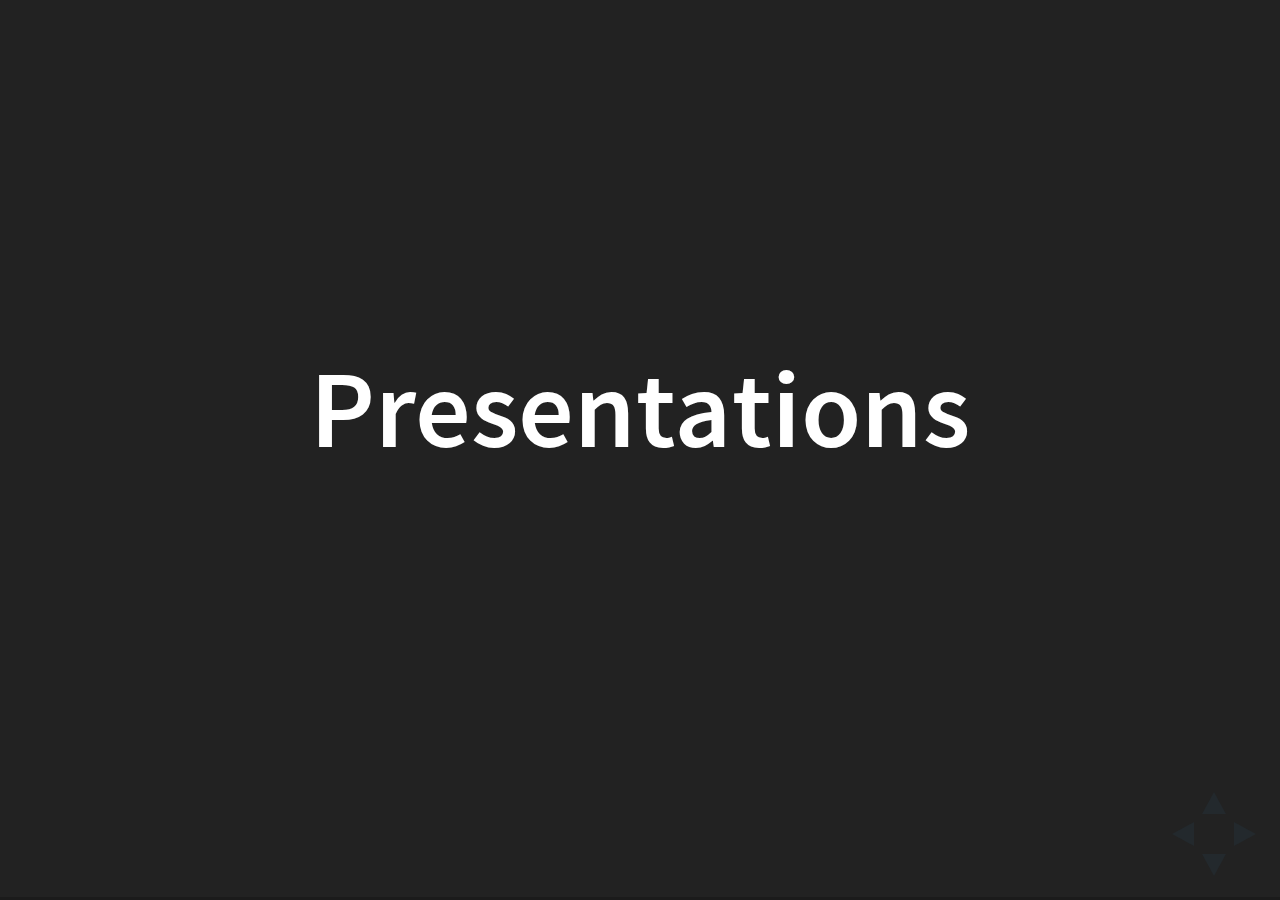
==== index.html @ b1211a65 "Add index.html" ====
<!doctype html>
<html lang="en">

	<head>
		<meta charset="utf-8">

		<title>Rafał Zając presentations</title>

		<meta name="description" content="Rafał Zając presentations">
		<meta name="author" content="Rafal Zajac">

		<meta name="apple-mobile-web-app-capable" content="yes" />
		<meta name="apple-mobile-web-app-status-bar-style" content="black-translucent" />

		<meta name="viewport" content="width=device-width, initial-scale=1.0, maximum-scale=1.0, user-scalable=no, minimal-ui">

		<link rel="stylesheet" href="css/reveal.css">
		<link rel="stylesheet" href="css/theme/black.css" id="theme">
		<link rel="stylesheet" href="rzajac/style.css">

		<!-- Code syntax highlighting -->
		<link rel="stylesheet" href="lib/css/zenburn.css">

		<!-- Printing and PDF exports -->
		<script>
			var link = document.createElement( 'link' );
			link.rel = 'stylesheet';
			link.type = 'text/css';
			link.href = window.location.search.match( /print-pdf/gi ) ? 'css/print/pdf.css' : 'css/print/paper.css';
			document.getElementsByTagName( 'head' )[0].appendChild( link );
		</script>

		<!--[if lt IE 9]>
		<script src="lib/js/html5shiv.js"></script>
		<![endif]-->
	</head>

	<body>

		<div class="reveal">
			<div class="slides">

                <section>
                    <h1>Presentations</h1>
                </section>

			</div>
		</div>

		<script src="lib/js/head.min.js"></script>
		<script src="js/reveal.js"></script>
		<script src="rzajac/code.js"></script>

		<script>

			// Full list of configuration options available at:
			// https://github.com/hakimel/reveal.js#configuration
			Reveal.initialize({
				controls: true,
				progress: true,
				history: true,
				center: true,

				transition: 'slide', // none/fade/slide/convex/concave/zoom

				// Optional reveal.js plugins
				dependencies: [
					{ src: 'lib/js/classList.js', condition: function() { return !document.body.classList; } },
					{ src: 'plugin/markdown/marked.js', condition: function() { return !!document.querySelector( '[data-markdown]' ); } },
					{ src: 'plugin/markdown/markdown.js', condition: function() { return !!document.querySelector( '[data-markdown]' ); } },
					{ src: 'plugin/highlight/highlight.js', async: true, condition: function() { return !!document.querySelector( 'pre code' ); },
                            callback: function() { hljs.initHighlightingOnLoad(); } },
					{ src: 'plugin/zoom-js/zoom.js', async: true },
					{ src: 'plugin/notes/notes.js', async: true }
				]
			});

            Reveal.addEventListener('slidechanged', function(event) {
                // event.previousSlide, event.currentSlide, event.indexh, event.indexv
                var dCode = event.currentSlide.querySelector("code");
                codeRunner(dCode);
            } );

            Reveal.addEventListener('fragmentshown', function(event) {
                var dCode = event.fragment.querySelector("code");
                codeRunner(dCode);
            } );

            Reveal.addEventListener( 'ready', function( event ) {
                // event.currentSlide, event.indexh, event.indexv
                var dCode = event.currentSlide.querySelector("code");
                codeRunner(dCode);
            } );

		</script>

	</body>
</html>
---- css/reveal.css ----
/*!
 * reveal.js
 * http://lab.hakim.se/reveal-js
 * MIT licensed
 *
 * Copyright (C) 2015 Hakim El Hattab, http://hakim.se
 */
/*********************************************
 * RESET STYLES
 *********************************************/
html, body, .reveal div, .reveal span, .reveal applet, .reveal object, .reveal iframe, .reveal h1, .reveal h2, .reveal h3, .reveal h4, .reveal h5, .reveal h6, .reveal p, .reveal blockquote, .reveal pre, .reveal a, .reveal abbr, .reveal acronym, .reveal address, .reveal big, .reveal cite, .reveal code, .reveal del, .reveal dfn, .reveal em, .reveal img, .reveal ins, .reveal kbd, .reveal q, .reveal s, .reveal samp, .reveal small, .reveal strike, .reveal strong, .reveal sub, .reveal sup, .reveal tt, .reveal var, .reveal b, .reveal u, .reveal center, .reveal dl, .reveal dt, .reveal dd, .reveal ol, .reveal ul, .reveal li, .reveal fieldset, .reveal form, .reveal label, .reveal legend, .reveal table, .reveal caption, .reveal tbody, .reveal tfoot, .reveal thead, .reveal tr, .reveal th, .reveal td, .reveal article, .reveal aside, .reveal canvas, .reveal details, .reveal embed, .reveal figure, .reveal figcaption, .reveal footer, .reveal header, .reveal hgroup, .reveal menu, .reveal nav, .reveal output, .reveal ruby, .reveal section, .reveal summary, .reveal time, .reveal mark, .reveal audio, video {
  margin: 0;
  padding: 0;
  border: 0;
  font-size: 100%;
  font: inherit;
  vertical-align: baseline; }

.reveal article, .reveal aside, .reveal details, .reveal figcaption, .reveal figure, .reveal footer, .reveal header, .reveal hgroup, .reveal menu, .reveal nav, .reveal section {
  display: block; }

/*********************************************
 * GLOBAL STYLES
 *********************************************/
html, body {
  width: 100%;
  height: 100%;
  overflow: hidden; }

body {
  position: relative;
  line-height: 1;
  background-color: #fff;
  color: #000; }

::-moz-selection {
  background: #FF5E99;
  color: #fff;
  text-shadow: none; }

::selection {
  background: #FF5E99;
  color: #fff;
  text-shadow: none; }

/*********************************************
 * VIEW FRAGMENTS
 *********************************************/
.reveal .slides section .fragment {
  opacity: 0;
  visibility: hidden;
  -webkit-transition: all 0.2s ease;
          transition: all 0.2s ease; }
  .reveal .slides section .fragment.visible {
    opacity: 1;
    visibility: visible; }

.reveal .slides section .fragment.grow {
  opacity: 1;
  visibility: visible; }
  .reveal .slides section .fragment.grow.visible {
    -webkit-transform: scale(1.3);
        -ms-transform: scale(1.3);
            transform: scale(1.3); }

.reveal .slides section .fragment.shrink {
  opacity: 1;
  visibility: visible; }
  .reveal .slides section .fragment.shrink.visible {
    -webkit-transform: scale(0.7);
        -ms-transform: scale(0.7);
            transform: scale(0.7); }

.reveal .slides section .fragment.zoom-in {
  -webkit-transform: scale(0.1);
      -ms-transform: scale(0.1);
          transform: scale(0.1); }
  .reveal .slides section .fragment.zoom-in.visible {
    -webkit-transform: scale(1);
        -ms-transform: scale(1);
            transform: scale(1); }

.reveal .slides section .fragment.roll-in {
  -webkit-transform: rotateX(90deg);
          transform: rotateX(90deg); }
  .reveal .slides section .fragment.roll-in.visible {
    -webkit-transform: rotateX(0);
            transform: rotateX(0); }

.reveal .slides section .fragment.fade-out {
  opacity: 1;
  visibility: visible; }
  .reveal .slides section .fragment.fade-out.visible {
    opacity: 0;
    visibility: hidden; }

.reveal .slides section .fragment.semi-fade-out {
  opacity: 1;
  visibility: visible; }
  .reveal .slides section .fragment.semi-fade-out.visible {
    opacity: 0.5;
    visibility: visible; }

.reveal .slides section .fragment.strike {
  opacity: 1; }
  .reveal .slides section .fragment.strike.visible {
    text-decoration: line-through; }

.reveal .slides section .fragment.current-visible {
  opacity: 0;
  visibility: hidden; }
  .reveal .slides section .fragment.current-visible.current-fragment {
    opacity: 1;
    visibility: visible; }

.reveal .slides section .fragment.highlight-red, .reveal .slides section .fragment.highlight-current-red, .reveal .slides section .fragment.highlight-green, .reveal .slides section .fragment.highlight-current-green, .reveal .slides section .fragment.highlight-blue, .reveal .slides section .fragment.highlight-current-blue {
  opacity: 1;
  visibility: visible; }

.reveal .slides section .fragment.highlight-red.visible {
  color: #ff2c2d; }

.reveal .slides section .fragment.highlight-green.visible {
  color: #17ff2e; }

.reveal .slides section .fragment.highlight-blue.visible {
  color: #1b91ff; }

.reveal .slides section .fragment.highlight-current-red.current-fragment {
  color: #ff2c2d; }

.reveal .slides section .fragment.highlight-current-green.current-fragment {
  color: #17ff2e; }

.reveal .slides section .fragment.highlight-current-blue.current-fragment {
  color: #1b91ff; }

/*********************************************
 * DEFAULT ELEMENT STYLES
 *********************************************/
/* Fixes issue in Chrome where italic fonts did not appear when printing to PDF */
.reveal:after {
  content: '';
  font-style: italic; }

.reveal iframe {
  z-index: 1; }

/** Prevents layering issues in certain browser/transition combinations */
.reveal a {
  position: relative; }

.reveal .stretch {
  max-width: none;
  max-height: none; }

.reveal pre.stretch code {
  height: 100%;
  max-height: 100%;
  -moz-box-sizing: border-box;
       box-sizing: border-box; }

/*********************************************
 * CONTROLS
 *********************************************/
.reveal .controls {
  display: none;
  position: fixed;
  width: 110px;
  height: 110px;
  z-index: 30;
  right: 10px;
  bottom: 10px;
  -webkit-user-select: none; }

.reveal .controls div {
  position: absolute;
  opacity: 0.05;
  width: 0;
  height: 0;
  border: 12px solid transparent;
  -webkit-transform: scale(0.9999);
      -ms-transform: scale(0.9999);
          transform: scale(0.9999);
  -webkit-transition: all 0.2s ease;
          transition: all 0.2s ease;
  -webkit-tap-highlight-color: rgba(0, 0, 0, 0); }

.reveal .controls div.enabled {
  opacity: 0.7;
  cursor: pointer; }

.reveal .controls div.enabled:active {
  margin-top: 1px; }

.reveal .controls div.navigate-left {
  top: 42px;
  border-right-width: 22px;
  border-right-color: #000; }

.reveal .controls div.navigate-left.fragmented {
  opacity: 0.3; }

.reveal .controls div.navigate-right {
  left: 74px;
  top: 42px;
  border-left-width: 22px;
  border-left-color: #000; }

.reveal .controls div.navigate-right.fragmented {
  opacity: 0.3; }

.reveal .controls div.navigate-up {
  left: 42px;
  border-bottom-width: 22px;
  border-bottom-color: #000; }

.reveal .controls div.navigate-up.fragmented {
  opacity: 0.3; }

.reveal .controls div.navigate-down {
  left: 42px;
  top: 74px;
  border-top-width: 22px;
  border-top-color: #000; }

.reveal .controls div.navigate-down.fragmented {
  opacity: 0.3; }

/*********************************************
 * PROGRESS BAR
 *********************************************/
.reveal .progress {
  position: fixed;
  display: none;
  height: 3px;
  width: 100%;
  bottom: 0;
  left: 0;
  z-index: 10;
  background-color: rgba(0, 0, 0, 0.2); }

.reveal .progress:after {
  content: '';
  display: block;
  position: absolute;
  height: 20px;
  width: 100%;
  top: -20px; }

.reveal .progress span {
  display: block;
  height: 100%;
  width: 0px;
  background-color: #000;
  -webkit-transition: width 800ms cubic-bezier(0.26, 0.86, 0.44, 0.985);
          transition: width 800ms cubic-bezier(0.26, 0.86, 0.44, 0.985); }

/*********************************************
 * SLIDE NUMBER
 *********************************************/
.reveal .slide-number {
  position: fixed;
  display: block;
  right: 15px;
  bottom: 15px;
  opacity: 0.5;
  z-index: 31;
  font-size: 12px; }

/*********************************************
 * SLIDES
 *********************************************/
.reveal {
  position: relative;
  width: 100%;
  height: 100%;
  -ms-touch-action: none;
      touch-action: none; }

.reveal .slides {
  position: absolute;
  width: 100%;
  height: 100%;
  top: 0;
  right: 0;
  bottom: 0;
  left: 0;
  margin: auto;
  overflow: visible;
  z-index: 1;
  text-align: center;
  -webkit-perspective: 600px;
          perspective: 600px;
  -webkit-perspective-origin: 50% 40%;
          perspective-origin: 50% 40%; }

.reveal .slides > section {
  -ms-perspective: 600px; }

.reveal .slides > section, .reveal .slides > section > section {
  display: none;
  position: absolute;
  width: 100%;
  padding: 20px 0px;
  z-index: 10;
  -webkit-transform-style: preserve-3d;
          transform-style: preserve-3d;
  -webkit-transition: -webkit-transform-origin 800ms cubic-bezier(0.26, 0.86, 0.44, 0.985), -webkit-transform 800ms cubic-bezier(0.26, 0.86, 0.44, 0.985), visibility 800ms cubic-bezier(0.26, 0.86, 0.44, 0.985), opacity 800ms cubic-bezier(0.26, 0.86, 0.44, 0.985);
          transition: -ms-transform-origin 800ms cubic-bezier(0.26, 0.86, 0.44, 0.985), transform 800ms cubic-bezier(0.26, 0.86, 0.44, 0.985), visibility 800ms cubic-bezier(0.26, 0.86, 0.44, 0.985), opacity 800ms cubic-bezier(0.26, 0.86, 0.44, 0.985);
          transition: transform-origin 800ms cubic-bezier(0.26, 0.86, 0.44, 0.985), transform 800ms cubic-bezier(0.26, 0.86, 0.44, 0.985), visibility 800ms cubic-bezier(0.26, 0.86, 0.44, 0.985), opacity 800ms cubic-bezier(0.26, 0.86, 0.44, 0.985); }

/* Global transition speed settings */
.reveal[data-transition-speed="fast"] .slides section {
  -webkit-transition-duration: 400ms;
          transition-duration: 400ms; }

.reveal[data-transition-speed="slow"] .slides section {
  -webkit-transition-duration: 1200ms;
          transition-duration: 1200ms; }

/* Slide-specific transition speed overrides */
.reveal .slides section[data-transition-speed="fast"] {
  -webkit-transition-duration: 400ms;
          transition-duration: 400ms; }

.reveal .slides section[data-transition-speed="slow"] {
  -webkit-transition-duration: 1200ms;
          transition-duration: 1200ms; }

.reveal .slides > section.stack {
  padding-top: 0;
  padding-bottom: 0; }

.reveal .slides > section.present, .reveal .slides > section > section.present {
  display: block;
  z-index: 11;
  opacity: 1; }

.reveal.center, .reveal.center .slides, .reveal.center .slides section {
  min-height: 0 !important; }

/* Don't allow interaction with invisible slides */
.reveal .slides > section.future, .reveal .slides > section > section.future, .reveal .slides > section.past, .reveal .slides > section > section.past {
  pointer-events: none; }

.reveal.overview .slides > section, .reveal.overview .slides > section > section {
  pointer-events: auto; }

.reveal .slides > section.past, .reveal .slides > section.future, .reveal .slides > section > section.past, .reveal .slides > section > section.future {
  opacity: 0; }

/*********************************************
 * SLIDE TRANSITION
 * Aliased 'linear' for backwards compatibility
 *********************************************/
.reveal.slide section, .reveal.linear section {
  -webkit-backface-visibility: hidden;
          backface-visibility: hidden; }

.reveal .slides > section[data-transition=slide].past, .reveal.slide .slides > section:not([data-transition]).past, .reveal .slides > section[data-transition=linear].past, .reveal.linear .slides > section:not([data-transition]).past {
  -webkit-transform: translate(-150%, 0);
      -ms-transform: translate(-150%, 0);
          transform: translate(-150%, 0); }

.reveal .slides > section[data-transition=slide].future, .reveal.slide .slides > section:not([data-transition]).future, .reveal .slides > section[data-transition=linear].future, .reveal.linear .slides > section:not([data-transition]).future {
  -webkit-transform: translate(150%, 0);
      -ms-transform: translate(150%, 0);
          transform: translate(150%, 0); }

.reveal .slides > section > section[data-transition=slide].past, .reveal.slide .slides > section > section:not([data-transition]).past, .reveal .slides > section > section[data-transition=linear].past, .reveal.linear .slides > section > section:not([data-transition]).past {
  -webkit-transform: translate(0, -150%);
      -ms-transform: translate(0, -150%);
          transform: translate(0, -150%); }

.reveal .slides > section > section[data-transition=slide].future, .reveal.slide .slides > section > section:not([data-transition]).future, .reveal .slides > section > section[data-transition=linear].future, .reveal.linear .slides > section > section:not([data-transition]).future {
  -webkit-transform: translate(0, 150%);
      -ms-transform: translate(0, 150%);
          transform: translate(0, 150%); }

/*********************************************
 * CONVEX TRANSITION
 * Aliased 'default' for backwards compatibility
 *********************************************/
.reveal .slides > section[data-transition=default].past, .reveal.default .slides > section:not([data-transition]).past, .reveal .slides > section[data-transition=convex].past, .reveal.convex .slides > section:not([data-transition]).past {
  -webkit-transform: translate3d(-100%, 0, 0) rotateY(-90deg) translate3d(-100%, 0, 0);
          transform: translate3d(-100%, 0, 0) rotateY(-90deg) translate3d(-100%, 0, 0); }

.reveal .slides > section[data-transition=default].future, .reveal.default .slides > section:not([data-transition]).future, .reveal .slides > section[data-transition=convex].future, .reveal.convex .slides > section:not([data-transition]).future {
  -webkit-transform: translate3d(100%, 0, 0) rotateY(90deg) translate3d(100%, 0, 0);
          transform: translate3d(100%, 0, 0) rotateY(90deg) translate3d(100%, 0, 0); }

.reveal .slides > section > section[data-transition=default].past, .reveal.default .slides > section > section:not([data-transition]).past, .reveal .slides > section > section[data-transition=convex].past, .reveal.convex .slides > section > section:not([data-transition]).past {
  -webkit-transform: translate3d(0, -300px, 0) rotateX(70deg) translate3d(0, -300px, 0);
          transform: translate3d(0, -300px, 0) rotateX(70deg) translate3d(0, -300px, 0); }

.reveal .slides > section > section[data-transition=default].future, .reveal.default .slides > section > section:not([data-transition]).future, .reveal .slides > section > section[data-transition=convex].future, .reveal.convex .slides > section > section:not([data-transition]).future {
  -webkit-transform: translate3d(0, 300px, 0) rotateX(-70deg) translate3d(0, 300px, 0);
          transform: translate3d(0, 300px, 0) rotateX(-70deg) translate3d(0, 300px, 0); }

/*********************************************
 * CONCAVE TRANSITION
 *********************************************/
.reveal .slides > section[data-transition=concave].past, .reveal.concave .slides > section:not([data-transition]).past {
  -webkit-transform: translate3d(-100%, 0, 0) rotateY(90deg) translate3d(-100%, 0, 0);
          transform: translate3d(-100%, 0, 0) rotateY(90deg) translate3d(-100%, 0, 0); }

.reveal .slides > section[data-transition=concave].future, .reveal.concave .slides > section:not([data-transition]).future {
  -webkit-transform: translate3d(100%, 0, 0) rotateY(-90deg) translate3d(100%, 0, 0);
          transform: translate3d(100%, 0, 0) rotateY(-90deg) translate3d(100%, 0, 0); }

.reveal .slides > section > section[data-transition=concave].past, .reveal.concave .slides > section > section:not([data-transition]).past {
  -webkit-transform: translate3d(0, -80%, 0) rotateX(-70deg) translate3d(0, -80%, 0);
          transform: translate3d(0, -80%, 0) rotateX(-70deg) translate3d(0, -80%, 0); }

.reveal .slides > section > section[data-transition=concave].future, .reveal.concave .slides > section > section:not([data-transition]).future {
  -webkit-transform: translate3d(0, 80%, 0) rotateX(70deg) translate3d(0, 80%, 0);
          transform: translate3d(0, 80%, 0) rotateX(70deg) translate3d(0, 80%, 0); }

/*********************************************
 * ZOOM TRANSITION
 *********************************************/
.reveal .slides > section[data-transition=zoom], .reveal.zoom .slides > section:not([data-transition]) {
  -webkit-transition-timing-function: ease;
          transition-timing-function: ease; }

.reveal .slides > section[data-transition=zoom].past, .reveal.zoom .slides > section:not([data-transition]).past {
  visibility: hidden;
  -webkit-transform: scale(16);
      -ms-transform: scale(16);
          transform: scale(16); }

.reveal .slides > section[data-transition=zoom].future, .reveal.zoom .slides > section:not([data-transition]).future {
  visibility: hidden;
  -webkit-transform: scale(0.2);
      -ms-transform: scale(0.2);
          transform: scale(0.2); }

.reveal .slides > section > section[data-transition=zoom].past, .reveal.zoom .slides > section > section:not([data-transition]).past {
  -webkit-transform: translate(0, -150%);
      -ms-transform: translate(0, -150%);
          transform: translate(0, -150%); }

.reveal .slides > section > section[data-transition=zoom].future, .reveal.zoom .slides > section > section:not([data-transition]).future {
  -webkit-transform: translate(0, 150%);
      -ms-transform: translate(0, 150%);
          transform: translate(0, 150%); }

/*********************************************
 * CUBE TRANSITION
 *********************************************/
.reveal.cube .slides {
  -webkit-perspective: 1300px;
          perspective: 1300px; }

.reveal.cube .slides section {
  padding: 30px;
  min-height: 700px;
  -webkit-backface-visibility: hidden;
          backface-visibility: hidden;
  -moz-box-sizing: border-box;
       box-sizing: border-box; }

.reveal.center.cube .slides section {
  min-height: 0; }

.reveal.cube .slides section:not(.stack):before {
  content: '';
  position: absolute;
  display: block;
  width: 100%;
  height: 100%;
  left: 0;
  top: 0;
  background: rgba(0, 0, 0, 0.1);
  border-radius: 4px;
  -webkit-transform: translateZ(-20px);
          transform: translateZ(-20px); }

.reveal.cube .slides section:not(.stack):after {
  content: '';
  position: absolute;
  display: block;
  width: 90%;
  height: 30px;
  left: 5%;
  bottom: 0;
  background: none;
  z-index: 1;
  border-radius: 4px;
  box-shadow: 0px 95px 25px rgba(0, 0, 0, 0.2);
  -webkit-transform: translateZ(-90px) rotateX(65deg);
          transform: translateZ(-90px) rotateX(65deg); }

.reveal.cube .slides > section.stack {
  padding: 0;
  background: none; }

.reveal.cube .slides > section.past {
  -webkit-transform-origin: 100% 0%;
      -ms-transform-origin: 100% 0%;
          transform-origin: 100% 0%;
  -webkit-transform: translate3d(-100%, 0, 0) rotateY(-90deg);
          transform: translate3d(-100%, 0, 0) rotateY(-90deg); }

.reveal.cube .slides > section.future {
  -webkit-transform-origin: 0% 0%;
      -ms-transform-origin: 0% 0%;
          transform-origin: 0% 0%;
  -webkit-transform: translate3d(100%, 0, 0) rotateY(90deg);
          transform: translate3d(100%, 0, 0) rotateY(90deg); }

.reveal.cube .slides > section > section.past {
  -webkit-transform-origin: 0% 100%;
      -ms-transform-origin: 0% 100%;
          transform-origin: 0% 100%;
  -webkit-transform: translate3d(0, -100%, 0) rotateX(90deg);
          transform: translate3d(0, -100%, 0) rotateX(90deg); }

.reveal.cube .slides > section > section.future {
  -webkit-transform-origin: 0% 0%;
      -ms-transform-origin: 0% 0%;
          transform-origin: 0% 0%;
  -webkit-transform: translate3d(0, 100%, 0) rotateX(-90deg);
          transform: translate3d(0, 100%, 0) rotateX(-90deg); }

/*********************************************
 * PAGE TRANSITION
 *********************************************/
.reveal.page .slides {
  -webkit-perspective-origin: 0% 50%;
          perspective-origin: 0% 50%;
  -webkit-perspective: 3000px;
          perspective: 3000px; }

.reveal.page .slides section {
  padding: 30px;
  min-height: 700px;
  -moz-box-sizing: border-box;
       box-sizing: border-box; }

.reveal.page .slides section.past {
  z-index: 12; }

.reveal.page .slides section:not(.stack):before {
  content: '';
  position: absolute;
  display: block;
  width: 100%;
  height: 100%;
  left: 0;
  top: 0;
  background: rgba(0, 0, 0, 0.1);
  -webkit-transform: translateZ(-20px);
          transform: translateZ(-20px); }

.reveal.page .slides section:not(.stack):after {
  content: '';
  position: absolute;
  display: block;
  width: 90%;
  height: 30px;
  left: 5%;
  bottom: 0;
  background: none;
  z-index: 1;
  border-radius: 4px;
  box-shadow: 0px 95px 25px rgba(0, 0, 0, 0.2);
  -webkit-transform: translateZ(-90px) rotateX(65deg); }

.reveal.page .slides > section.stack {
  padding: 0;
  background: none; }

.reveal.page .slides > section.past {
  -webkit-transform-origin: 0% 0%;
      -ms-transform-origin: 0% 0%;
          transform-origin: 0% 0%;
  -webkit-transform: translate3d(-40%, 0, 0) rotateY(-80deg);
          transform: translate3d(-40%, 0, 0) rotateY(-80deg); }

.reveal.page .slides > section.future {
  -webkit-transform-origin: 100% 0%;
      -ms-transform-origin: 100% 0%;
          transform-origin: 100% 0%;
  -webkit-transform: translate3d(0, 0, 0);
          transform: translate3d(0, 0, 0); }

.reveal.page .slides > section > section.past {
  -webkit-transform-origin: 0% 0%;
      -ms-transform-origin: 0% 0%;
          transform-origin: 0% 0%;
  -webkit-transform: translate3d(0, -40%, 0) rotateX(80deg);
          transform: translate3d(0, -40%, 0) rotateX(80deg); }

.reveal.page .slides > section > section.future {
  -webkit-transform-origin: 0% 100%;
      -ms-transform-origin: 0% 100%;
          transform-origin: 0% 100%;
  -webkit-transform: translate3d(0, 0, 0);
          transform: translate3d(0, 0, 0); }

/*********************************************
 * FADE TRANSITION
 *********************************************/
.reveal .slides section[data-transition=fade], .reveal.fade .slides section:not([data-transition]), .reveal.fade .slides > section > section:not([data-transition]) {
  -webkit-transform: none;
      -ms-transform: none;
          transform: none;
  -webkit-transition: opacity 0.5s;
          transition: opacity 0.5s; }

.reveal.fade.overview .slides section, .reveal.fade.overview .slides > section > section {
  -webkit-transition: none;
          transition: none; }

/*********************************************
 * NO TRANSITION
 *********************************************/
.reveal .slides section[data-transition=none], .reveal.none .slides section:not([data-transition]) {
  -webkit-transform: none;
      -ms-transform: none;
          transform: none;
  -webkit-transition: none;
          transition: none; }

/*********************************************
 * OVERVIEW
 *********************************************/
.reveal.overview .slides {
  -webkit-perspective-origin: 50% 50%;
          perspective-origin: 50% 50%;
  -webkit-perspective: 700px;
          perspective: 700px; }

.reveal.overview .slides section {
  height: 700px;
  overflow: hidden;
  opacity: 1 !important;
  visibility: visible !important;
  cursor: pointer;
  background: rgba(0, 0, 0, 0.1);
  -moz-box-sizing: border-box;
       box-sizing: border-box; }

.reveal.overview .slides section, .reveal.overview-deactivating .slides section {
  -webkit-transition: none !important;
          transition: none !important; }

.reveal.overview .slides section .fragment {
  opacity: 1; }

.reveal.overview .slides section:after, .reveal.overview .slides section:before {
  display: none !important; }

.reveal.overview .slides section > section {
  opacity: 1;
  cursor: pointer; }

.reveal.overview .slides section:hover {
  background: rgba(0, 0, 0, 0.3); }

.reveal.overview .slides section.present {
  background: rgba(0, 0, 0, 0.3); }

.reveal.overview .slides > section.stack {
  padding: 0;
  top: 0 !important;
  background: none;
  overflow: visible; }

/*********************************************
 * PAUSED MODE
 *********************************************/
.reveal .pause-overlay {
  position: absolute;
  top: 0;
  left: 0;
  width: 100%;
  height: 100%;
  background: black;
  visibility: hidden;
  opacity: 0;
  z-index: 100;
  -webkit-transition: all 1s ease;
          transition: all 1s ease; }

.reveal.paused .pause-overlay {
  visibility: visible;
  opacity: 1; }

/*********************************************
 * FALLBACK
 *********************************************/
.no-transforms {
  overflow-y: auto; }

.no-transforms .reveal .slides {
  position: relative;
  width: 80%;
  height: auto !important;
  top: 0;
  left: 50%;
  margin: 0;
  text-align: center; }

.no-transforms .reveal .controls, .no-transforms .reveal .progress {
  display: none !important; }

.no-transforms .reveal .slides section {
  display: block !important;
  opacity: 1 !important;
  position: relative !important;
  height: auto;
  min-height: 0;
  top: 0;
  left: -50%;
  margin: 70px 0;
  -webkit-transform: none;
      -ms-transform: none;
          transform: none; }

.no-transforms .reveal .slides section section {
  left: 0; }

.reveal .no-transition, .reveal .no-transition * {
  -webkit-transition: none !important;
          transition: none !important; }

/*********************************************
 * PER-SLIDE BACKGROUNDS
 *********************************************/
.reveal > .backgrounds {
  position: absolute;
  width: 100%;
  height: 100%;
  top: 0;
  left: 0;
  -webkit-perspective: 600px;
          perspective: 600px; }

.reveal .slide-background {
  display: none;
  position: absolute;
  width: 100%;
  height: 100%;
  opacity: 0;
  visibility: hidden;
  background-color: rgba(0, 0, 0, 0);
  background-position: 50% 50%;
  background-repeat: no-repeat;
  background-size: cover;
  -webkit-transition: all 800ms cubic-bezier(0.26, 0.86, 0.44, 0.985);
          transition: all 800ms cubic-bezier(0.26, 0.86, 0.44, 0.985); }

.reveal .slide-background.stack {
  display: block; }

.reveal .slide-background.present {
  opacity: 1;
  visibility: visible; }

.print-pdf .reveal .slide-background {
  opacity: 1 !important;
  visibility: visible !important; }

/* Video backgrounds */
.reveal .slide-background video {
  position: absolute;
  width: 100%;
  height: 100%;
  max-width: none;
  max-height: none;
  top: 0;
  left: 0; }

/* Immediate transition style */
.reveal[data-background-transition=none] > .backgrounds .slide-background, .reveal > .backgrounds .slide-background[data-background-transition=none] {
  -webkit-transition: none;
          transition: none; }

/* Slide */
.reveal[data-background-transition=slide] > .backgrounds .slide-background, .reveal > .backgrounds .slide-background[data-background-transition=slide] {
  opacity: 1;
  -webkit-backface-visibility: hidden;
          backface-visibility: hidden; }

.reveal[data-background-transition=slide] > .backgrounds .slide-background.past, .reveal > .backgrounds .slide-background.past[data-background-transition=slide] {
  -webkit-transform: translate(-100%, 0);
      -ms-transform: translate(-100%, 0);
          transform: translate(-100%, 0); }

.reveal[data-background-transition=slide] > .backgrounds .slide-background.future, .reveal > .backgrounds .slide-background.future[data-background-transition=slide] {
  -webkit-transform: translate(100%, 0);
      -ms-transform: translate(100%, 0);
          transform: translate(100%, 0); }

.reveal[data-background-transition=slide] > .backgrounds .slide-background > .slide-background.past, .reveal > .backgrounds .slide-background > .slide-background.past[data-background-transition=slide] {
  -webkit-transform: translate(0, -100%);
      -ms-transform: translate(0, -100%);
          transform: translate(0, -100%); }

.reveal[data-background-transition=slide] > .backgrounds .slide-background > .slide-background.future, .reveal > .backgrounds .slide-background > .slide-background.future[data-background-transition=slide] {
  -webkit-transform: translate(0, 100%);
      -ms-transform: translate(0, 100%);
          transform: translate(0, 100%); }

/* Convex */
.reveal[data-background-transition=convex] > .backgrounds .slide-background.past, .reveal > .backgrounds .slide-background.past[data-background-transition=convex] {
  opacity: 0;
  -webkit-transform: translate3d(-100%, 0, 0) rotateY(-90deg) translate3d(-100%, 0, 0);
          transform: translate3d(-100%, 0, 0) rotateY(-90deg) translate3d(-100%, 0, 0); }

.reveal[data-background-transition=convex] > .backgrounds .slide-background.future, .reveal > .backgrounds .slide-background.future[data-background-transition=convex] {
  opacity: 0;
  -webkit-transform: translate3d(100%, 0, 0) rotateY(90deg) translate3d(100%, 0, 0);
          transform: translate3d(100%, 0, 0) rotateY(90deg) translate3d(100%, 0, 0); }

.reveal[data-background-transition=convex] > .backgrounds .slide-background > .slide-background.past, .reveal > .backgrounds .slide-background > .slide-background.past[data-background-transition=convex] {
  opacity: 0;
  -webkit-transform: translate3d(0, -100%, 0) rotateX(90deg) translate3d(0, -100%, 0);
          transform: translate3d(0, -100%, 0) rotateX(90deg) translate3d(0, -100%, 0); }

.reveal[data-background-transition=convex] > .backgrounds .slide-background > .slide-background.future, .reveal > .backgrounds .slide-background > .slide-background.future[data-background-transition=convex] {
  opacity: 0;
  -webkit-transform: translate3d(0, 100%, 0) rotateX(-90deg) translate3d(0, 100%, 0);
          transform: translate3d(0, 100%, 0) rotateX(-90deg) translate3d(0, 100%, 0); }

/* Concave */
.reveal[data-background-transition=concave] > .backgrounds .slide-background.past, .reveal > .backgrounds .slide-background.past[data-background-transition=concave] {
  opacity: 0;
  -webkit-transform: translate3d(-100%, 0, 0) rotateY(90deg) translate3d(-100%, 0, 0);
          transform: translate3d(-100%, 0, 0) rotateY(90deg) translate3d(-100%, 0, 0); }

.reveal[data-background-transition=concave] > .backgrounds .slide-background.future, .reveal > .backgrounds .slide-background.future[data-background-transition=concave] {
  opacity: 0;
  -webkit-transform: translate3d(100%, 0, 0) rotateY(-90deg) translate3d(100%, 0, 0);
          transform: translate3d(100%, 0, 0) rotateY(-90deg) translate3d(100%, 0, 0); }

.reveal[data-background-transition=concave] > .backgrounds .slide-background > .slide-background.past, .reveal > .backgrounds .slide-background > .slide-background.past[data-background-transition=concave] {
  opacity: 0;
  -webkit-transform: translate3d(0, -100%, 0) rotateX(-90deg) translate3d(0, -100%, 0);
          transform: translate3d(0, -100%, 0) rotateX(-90deg) translate3d(0, -100%, 0); }

.reveal[data-background-transition=concave] > .backgrounds .slide-background > .slide-background.future, .reveal > .backgrounds .slide-background > .slide-background.future[data-background-transition=concave] {
  opacity: 0;
  -webkit-transform: translate3d(0, 100%, 0) rotateX(90deg) translate3d(0, 100%, 0);
          transform: translate3d(0, 100%, 0) rotateX(90deg) translate3d(0, 100%, 0); }

/* Zoom */
.reveal[data-background-transition=zoom] > .backgrounds .slide-background, .reveal > .backgrounds .slide-background[data-background-transition=zoom] {
  -webkit-transition-timing-function: ease;
          transition-timing-function: ease; }

.reveal[data-background-transition=zoom] > .backgrounds .slide-background.past, .reveal > .backgrounds .slide-background.past[data-background-transition=zoom] {
  opacity: 0;
  visibility: hidden;
  -webkit-transform: scale(16);
      -ms-transform: scale(16);
          transform: scale(16); }

.reveal[data-background-transition=zoom] > .backgrounds .slide-background.future, .reveal > .backgrounds .slide-background.future[data-background-transition=zoom] {
  opacity: 0;
  visibility: hidden;
  -webkit-transform: scale(0.2);
      -ms-transform: scale(0.2);
          transform: scale(0.2); }

.reveal[data-background-transition=zoom] > .backgrounds .slide-background > .slide-background.past, .reveal > .backgrounds .slide-background > .slide-background.past[data-background-transition=zoom] {
  opacity: 0;
  visibility: hidden;
  -webkit-transform: scale(16);
      -ms-transform: scale(16);
          transform: scale(16); }

.reveal[data-background-transition=zoom] > .backgrounds .slide-background > .slide-background.future, .reveal > .backgrounds .slide-background > .slide-background.future[data-background-transition=zoom] {
  opacity: 0;
  visibility: hidden;
  -webkit-transform: scale(0.2);
      -ms-transform: scale(0.2);
          transform: scale(0.2); }

/* Global transition speed settings */
.reveal[data-transition-speed="fast"] > .backgrounds .slide-background {
  -webkit-transition-duration: 400ms;
          transition-duration: 400ms; }

.reveal[data-transition-speed="slow"] > .backgrounds .slide-background {
  -webkit-transition-duration: 1200ms;
          transition-duration: 1200ms; }

/*********************************************
 * RTL SUPPORT
 *********************************************/
.reveal.rtl .slides, .reveal.rtl .slides h1, .reveal.rtl .slides h2, .reveal.rtl .slides h3, .reveal.rtl .slides h4, .reveal.rtl .slides h5, .reveal.rtl .slides h6 {
  direction: rtl;
  font-family: sans-serif; }

.reveal.rtl pre, .reveal.rtl code {
  direction: ltr; }

.reveal.rtl ol, .reveal.rtl ul {
  text-align: right; }

.reveal.rtl .progress span {
  float: right; }

/*********************************************
 * PARALLAX BACKGROUND
 *********************************************/
.reveal.has-parallax-background .backgrounds {
  -webkit-transition: all 0.8s ease;
          transition: all 0.8s ease; }

/* Global transition speed settings */
.reveal.has-parallax-background[data-transition-speed="fast"] .backgrounds {
  -webkit-transition-duration: 400ms;
          transition-duration: 400ms; }

.reveal.has-parallax-background[data-transition-speed="slow"] .backgrounds {
  -webkit-transition-duration: 1200ms;
          transition-duration: 1200ms; }

/*********************************************
 * LINK PREVIEW OVERLAY
 *********************************************/
.reveal .overlay {
  position: absolute;
  top: 0;
  left: 0;
  width: 100%;
  height: 100%;
  z-index: 1000;
  background: rgba(0, 0, 0, 0.9);
  opacity: 0;
  visibility: hidden;
  -webkit-transition: all 0.3s ease;
          transition: all 0.3s ease; }

.reveal .overlay.visible {
  opacity: 1;
  visibility: visible; }

.reveal .overlay .spinner {
  position: absolute;
  display: block;
  top: 50%;
  left: 50%;
  width: 32px;
  height: 32px;
  margin: -16px 0 0 -16px;
  z-index: 10;
  background-image: url([data-uri]%2F%2F%2F6%2Bvr8nJybW1tcDAwOjo6Nvb26ioqKOjo7Ozs%2FLy8vz8%2FAAAAAAAAAAAACH%2FC05FVFNDQVBFMi4wAwEAAAAh%2FhpDcmVhdGVkIHdpdGggYWpheGxvYWQuaW5mbwAh%[base64]%2FV%2FnmOM82XiHRLYKhKP1oZmADdEAAAh%2BQQJCgAAACwAAAAAIAAgAAAE6hDISWlZpOrNp1lGNRSdRpDUolIGw5RUYhhHukqFu8DsrEyqnWThGvAmhVlteBvojpTDDBUEIFwMFBRAmBkSgOrBFZogCASwBDEY%2FCZSg7GSE0gSCjQBMVG023xWBhklAnoEdhQEfyNqMIcKjhRsjEdnezB%2BA4k8gTwJhFuiW4dokXiloUepBAp5qaKpp6%2BHo7aWW54wl7obvEe0kRuoplCGepwSx2jJvqHEmGt6whJpGpfJCHmOoNHKaHx61WiSR92E4lbFoq%2BB6QDtuetcaBPnW6%2BO7wDHpIiK9SaVK5GgV543tzjgGcghAgAh%[base64]%2B%2BG%2Bw48edZPK%2BM6hLJpQg484enXIdQFSS1u6UhksENEQAAIfkECQoAAAAsAAAAACAAIAAABOcQyEmpGKLqzWcZRVUQnZYg1aBSh2GUVEIQ2aQOE%2BG%2BcD4ntpWkZQj1JIiZIogDFFyHI0UxQwFugMSOFIPJftfVAEoZLBbcLEFhlQiqGp1Vd140AUklUN3eCA51C1EWMzMCezCBBmkxVIVHBWd3HHl9JQOIJSdSnJ0TDKChCwUJjoWMPaGqDKannasMo6WnM562R5YluZRwur0wpgqZE7NKUm%2BFNRPIhjBJxKZteWuIBMN4zRMIVIhffcgojwCF117i4nlLnY5ztRLsnOk%2BaV%2BoJY7V7m76PdkS4trKcdg0Zc0tTcKkRAAAIfkECQoAAAAsAAAAACAAIAAABO4QyEkpKqjqzScpRaVkXZWQEximw1BSCUEIlDohrft6cpKCk5xid5MNJTaAIkekKGQkWyKHkvhKsR7ARmitkAYDYRIbUQRQjWBwJRzChi9CRlBcY1UN4g0%[base64]%[base64]%2BE71SRQeyqUToLA7VxF0JDyIQh%2FMVVPMt1ECZlfcjZJ9mIKoaTl1MRIl5o4CUKXOwmyrCInCKqcWtvadL2SYhyASyNDJ0uIiRMDjI0Fd30%2FiI2UA5GSS5UDj2l6NoqgOgN4gksEBgYFf0FDqKgHnyZ9OX8HrgYHdHpcHQULXAS2qKpENRg7eAMLC7kTBaixUYFkKAzWAAnLC7FLVxLWDBLKCwaKTULgEwbLA4hJtOkSBNqITT3xEgfLpBtzE%2FjiuL04RGEBgwWhShRgQExHBAAh%2BQQJCgAAACwAAAAAIAAgAAAE7xDISWlSqerNpyJKhWRdlSAVoVLCWk6JKlAqAavhO9UkUHsqlE6CwO1cRdCQ8iEIfzFVTzLdRAmZX3I2SfZiCqGk5dTESJeaOAlClzsJsqwiJwiqnFrb2nS9kmIcgEsjQydLiIlHehhpejaIjzh9eomSjZR%[base64]%2BE71SRQeyqUToLA7VxF0JDyIQh%[base64]%2BE71SRQeyqUToLA7VxF0JDyIQh%2FMVVPMt1ECZlfcjZJ9mIKoaTl1MRIl5o4CUKXOwmyrCInCKqcWtvadL2SYhyASyNDJ0uIiUd6GAULDJCRiXo1CpGXDJOUjY%2BYip9DhToJA4RBLwMLCwVDfRgbBAaqqoZ1XBMHswsHtxtFaH1iqaoGNgAIxRpbFAgfPQSqpbgGBqUD1wBXeCYp1AYZ19JJOYgH1KwA4UBvQwXUBxPqVD9L3sbp2BNk2xvvFPJd%2BMFCN6HAAIKgNggY0KtEBAAh%[base64]%2BvsYMDAzZQPC9VCNkDWUhGkuE5PxJNwiUK4UfLzOlD4WvzAHaoG9nxPi5d%2BjYUqfAhhykOFwJWiAAAIfkECQoAAAAsAAAAACAAIAAABPAQyElpUqnqzaciSoVkXVUMFaFSwlpOCcMYlErAavhOMnNLNo8KsZsMZItJEIDIFSkLGQoQTNhIsFehRww2CQLKF0tYGKYSg%2BygsZIuNqJksKgbfgIGepNo2cIUB3V1B3IvNiBYNQaDSTtfhhx0CwVPI0UJe0%2Bbm4g5VgcGoqOcnjmjqDSdnhgEoamcsZuXO1aWQy8KAwOAuTYYGwi7w5h%2BKr0SJ8MFihpNbx%2B4Erq7BYBuzsdiH1jCAzoSfl0rVirNbRXlBBlLX%2BBP0XJLAPGzTkAuAOqb0WT5AH7OcdCm5B8TgRwSRKIHQtaLCwg1RAAAOwAAAAAAAAAAAA%3D%3D);
  visibility: visible;
  opacity: 0.6;
  -webkit-transition: all 0.3s ease;
          transition: all 0.3s ease; }

.reveal .overlay header {
  position: absolute;
  left: 0;
  top: 0;
  width: 100%;
  height: 40px;
  z-index: 2;
  border-bottom: 1px solid #222; }

.reveal .overlay header a {
  display: inline-block;
  width: 40px;
  height: 40px;
  padding: 0 10px;
  float: right;
  opacity: 0.6;
  -moz-box-sizing: border-box;
       box-sizing: border-box; }

.reveal .overlay header a:hover {
  opacity: 1; }

.reveal .overlay header a .icon {
  display: inline-block;
  width: 20px;
  height: 20px;
  background-position: 50% 50%;
  background-size: 100%;
  background-repeat: no-repeat; }

.reveal .overlay header a.close .icon {
  background-image: url([data-uri]); }

.reveal .overlay header a.external .icon {
  background-image: url([data-uri]); }

.reveal .overlay .viewport {
  position: absolute;
  top: 40px;
  right: 0;
  bottom: 0;
  left: 0; }

.reveal .overlay.overlay-preview .viewport iframe {
  width: 100%;
  height: 100%;
  max-width: 100%;
  max-height: 100%;
  border: 0;
  opacity: 0;
  visibility: hidden;
  -webkit-transition: all 0.3s ease;
          transition: all 0.3s ease; }

.reveal .overlay.overlay-preview.loaded .viewport iframe {
  opacity: 1;
  visibility: visible; }

.reveal .overlay.overlay-preview.loaded .spinner {
  opacity: 0;
  visibility: hidden;
  -webkit-transform: scale(0.2);
      -ms-transform: scale(0.2);
          transform: scale(0.2); }

.reveal .overlay.overlay-help .viewport {
  overflow: auto;
  color: #fff; }

.reveal .overlay.overlay-help .viewport .viewport-inner {
  width: 600px;
  margin: 0 auto;
  padding: 60px;
  text-align: center;
  letter-spacing: normal; }

.reveal .overlay.overlay-help .viewport .viewport-inner .title {
  font-size: 20px; }

.reveal .overlay.overlay-help .viewport .viewport-inner table {
  border: 1px solid #fff;
  border-collapse: collapse;
  font-size: 14px; }

.reveal .overlay.overlay-help .viewport .viewport-inner table th, .reveal .overlay.overlay-help .viewport .viewport-inner table td {
  width: 200px;
  padding: 10px;
  border: 1px solid #fff;
  vertical-align: middle; }

.reveal .overlay.overlay-help .viewport .viewport-inner table th {
  padding-top: 20px;
  padding-bottom: 20px; }

/*********************************************
 * PLAYBACK COMPONENT
 *********************************************/
.reveal .playback {
  position: fixed;
  left: 15px;
  bottom: 15px;
  z-index: 30;
  cursor: pointer;
  -webkit-transition: all 400ms ease;
          transition: all 400ms ease; }

.reveal.overview .playback {
  opacity: 0;
  visibility: hidden; }

/*********************************************
 * ROLLING LINKS
 *********************************************/
.reveal .roll {
  display: inline-block;
  line-height: 1.2;
  overflow: hidden;
  vertical-align: top;
  -webkit-perspective: 400px;
          perspective: 400px;
  -webkit-perspective-origin: 50% 50%;
          perspective-origin: 50% 50%; }

.reveal .roll:hover {
  background: none;
  text-shadow: none; }

.reveal .roll span {
  display: block;
  position: relative;
  padding: 0 2px;
  pointer-events: none;
  -webkit-transition: all 400ms ease;
          transition: all 400ms ease;
  -webkit-transform-origin: 50% 0%;
      -ms-transform-origin: 50% 0%;
          transform-origin: 50% 0%;
  -webkit-transform-style: preserve-3d;
          transform-style: preserve-3d;
  -webkit-backface-visibility: hidden;
          backface-visibility: hidden; }

.reveal .roll:hover span {
  background: rgba(0, 0, 0, 0.5);
  -webkit-transform: translate3d(0px, 0px, -45px) rotateX(90deg);
          transform: translate3d(0px, 0px, -45px) rotateX(90deg); }

.reveal .roll span:after {
  content: attr(data-title);
  display: block;
  position: absolute;
  left: 0;
  top: 0;
  padding: 0 2px;
  -webkit-backface-visibility: hidden;
          backface-visibility: hidden;
  -webkit-transform-origin: 50% 0%;
      -ms-transform-origin: 50% 0%;
          transform-origin: 50% 0%;
  -webkit-transform: translate3d(0px, 110%, 0px) rotateX(-90deg);
          transform: translate3d(0px, 110%, 0px) rotateX(-90deg); }

/*********************************************
 * SPEAKER NOTES
 *********************************************/
.reveal aside.notes {
  display: none; }

/*********************************************
 * ZOOM PLUGIN
 *********************************************/
.zoomed .reveal *, .zoomed .reveal *:before, .zoomed .reveal *:after {
  -webkit-backface-visibility: visible !important;
          backface-visibility: visible !important; }

.zoomed .reveal .progress, .zoomed .reveal .controls {
  opacity: 0; }

.zoomed .reveal .roll span {
  background: none; }

.zoomed .reveal .roll span:after {
  visibility: hidden; }
---- css/theme/black.css ----
@import url(../../lib/font/source-sans-pro/source-sans-pro.css);
/**
 * Black theme for reveal.js. This is the opposite of the 'white' theme.
 *
 * Copyright (C) 2015 Hakim El Hattab, http://hakim.se
 */
section.has-light-background, section.has-light-background h1, section.has-light-background h2, section.has-light-background h3, section.has-light-background h4, section.has-light-background h5, section.has-light-background h6 {
  color: #222; }

/*********************************************
 * GLOBAL STYLES
 *********************************************/
body {
  background: #222;
  background-color: #222; }

.reveal {
  font-family: 'Source Sans Pro', Helvetica, sans-serif;
  font-size: 38px;
  font-weight: normal;
  color: #fff; }

::selection {
  color: #fff;
  background: #bee4fd;
  text-shadow: none; }

.reveal .slides > section, .reveal .slides > section > section {
  line-height: 1.3;
  font-weight: inherit; }

/*********************************************
 * HEADERS
 *********************************************/
.reveal h1, .reveal h2, .reveal h3, .reveal h4, .reveal h5, .reveal h6 {
  margin: 0 0 20px 0;
  color: #fff;
  font-family: 'Source Sans Pro', Helvetica, sans-serif;
  font-weight: 600;
  line-height: 1.2;
  letter-spacing: normal;
  text-transform: uppercase;
  text-shadow: none;
  word-wrap: break-word; }

.reveal h1 {
  font-size: 2.5em; }

.reveal h2 {
  font-size: 1.6em; }

.reveal h3 {
  font-size: 1.3em; }

.reveal h4 {
  font-size: 1em; }

.reveal h1 {
  text-shadow: none; }

/*********************************************
 * OTHER
 *********************************************/
.reveal p {
  margin: 20px 0;
  line-height: 1.3; }

/* Ensure certain elements are never larger than the slide itself */
.reveal img, .reveal video, .reveal iframe {
  max-width: 95%;
  max-height: 95%; }

.reveal strong, .reveal b {
  font-weight: bold; }

.reveal em {
  font-style: italic; }

.reveal ol, .reveal dl, .reveal ul {
  display: inline-block;
  text-align: left;
  margin: 0 0 0 1em; }

.reveal ol {
  list-style-type: decimal; }

.reveal ul {
  list-style-type: disc; }

.reveal ul ul {
  list-style-type: square; }

.reveal ul ul ul {
  list-style-type: circle; }

.reveal ul ul, .reveal ul ol, .reveal ol ol, .reveal ol ul {
  display: block;
  margin-left: 40px; }

.reveal dt {
  font-weight: bold; }

.reveal dd {
  margin-left: 40px; }

.reveal q, .reveal blockquote {
  quotes: none; }

.reveal blockquote {
  display: block;
  position: relative;
  width: 70%;
  margin: 20px auto;
  padding: 5px;
  font-style: italic;
  background: rgba(255, 255, 255, 0.05);
  box-shadow: 0px 0px 2px rgba(0, 0, 0, 0.2); }

.reveal blockquote p:first-child, .reveal blockquote p:last-child {
  display: inline-block; }

.reveal q {
  font-style: italic; }

.reveal pre {
  display: block;
  position: relative;
  width: 90%;
  margin: 20px auto;
  text-align: left;
  font-size: 0.55em;
  font-family: monospace;
  line-height: 1.2em;
  word-wrap: break-word;
  box-shadow: 0px 0px 6px rgba(0, 0, 0, 0.3); }

.reveal code {
  font-family: monospace; }

.reveal pre code {
  display: block;
  padding: 5px;
  overflow: auto;
  max-height: 400px;
  word-wrap: normal;
  background: #3F3F3F;
  color: #DCDCDC; }

.reveal table {
  margin: auto;
  border-collapse: collapse;
  border-spacing: 0; }

.reveal table th {
  font-weight: bold; }

.reveal table th, .reveal table td {
  text-align: left;
  padding: 0.2em 0.5em 0.2em 0.5em;
  border-bottom: 1px solid; }

.reveal table tr:last-child td {
  border-bottom: none; }

.reveal sup {
  vertical-align: super; }

.reveal sub {
  vertical-align: sub; }

.reveal small {
  display: inline-block;
  font-size: 0.6em;
  line-height: 1.2em;
  vertical-align: top; }

.reveal small * {
  vertical-align: top; }

/*********************************************
 * LINKS
 *********************************************/
.reveal a {
  color: #42affa;
  text-decoration: none;
  -webkit-transition: color 0.15s ease;
  -moz-transition: color 0.15s ease;
  transition: color 0.15s ease; }

.reveal a:hover {
  color: #8dcffc;
  text-shadow: none;
  border: none; }

.reveal .roll span:after {
  color: #fff;
  background: #068ee9; }

/*********************************************
 * IMAGES
 *********************************************/
.reveal section img {
  margin: 15px 0px;
  background: rgba(255, 255, 255, 0.12);
  border: 4px solid #fff;
  box-shadow: 0 0 10px rgba(0, 0, 0, 0.15); }

.reveal a img {
  -webkit-transition: all 0.15s linear;
  -moz-transition: all 0.15s linear;
  transition: all 0.15s linear; }

.reveal a:hover img {
  background: rgba(255, 255, 255, 0.2);
  border-color: #42affa;
  box-shadow: 0 0 20px rgba(0, 0, 0, 0.55); }

/*********************************************
 * NAVIGATION CONTROLS
 *********************************************/
.reveal .controls div.navigate-left, .reveal .controls div.navigate-left.enabled {
  border-right-color: #42affa; }

.reveal .controls div.navigate-right, .reveal .controls div.navigate-right.enabled {
  border-left-color: #42affa; }

.reveal .controls div.navigate-up, .reveal .controls div.navigate-up.enabled {
  border-bottom-color: #42affa; }

.reveal .controls div.navigate-down, .reveal .controls div.navigate-down.enabled {
  border-top-color: #42affa; }

.reveal .controls div.navigate-left.enabled:hover {
  border-right-color: #8dcffc; }

.reveal .controls div.navigate-right.enabled:hover {
  border-left-color: #8dcffc; }

.reveal .controls div.navigate-up.enabled:hover {
  border-bottom-color: #8dcffc; }

.reveal .controls div.navigate-down.enabled:hover {
  border-top-color: #8dcffc; }

/*********************************************
 * PROGRESS BAR
 *********************************************/
.reveal .progress {
  background: rgba(0, 0, 0, 0.2); }

.reveal .progress span {
  background: #42affa;
  -webkit-transition: width 800ms cubic-bezier(0.26, 0.86, 0.44, 0.985);
  -moz-transition: width 800ms cubic-bezier(0.26, 0.86, 0.44, 0.985);
  transition: width 800ms cubic-bezier(0.26, 0.86, 0.44, 0.985); }

/*********************************************
 * SLIDE NUMBER
 *********************************************/
.reveal .slide-number {
  color: #42affa; }
---- rzajac/style.css ----
.runButton {
    position: absolute;
    bottom: -7px;
    right: -45px;
    margin: 0 0 10px 0;
    padding: 0 10px 0 10px;
    font-weight: bolder;
}

.const {
    font-family: "Bitstream Vera Sans Mono", Courier, monospace !important;
    color: #B3A9E4;
}

.mono {
    font-family: "Bitstream Vera Sans Mono", Courier, monospace !important;
}

.myColor {
    color: #B3A9E4 !important;
}

.reveal h1, .reveal h2, .reveal h3, .reveal h4, .reveal h5, .reveal h6 {
    text-transform: none;
}

.under {
    text-decoration: underline;
}

.sm {
    font-size: 60% !important;
}

.reveal .sm p {
    /*line-height: 0.7 !important;*/
    margin: 10px 0;
}

.keyword {
    font-family: "Courier New", Courier, monospace !important;
    font-weight: normal !important;
}
---- lib/css/zenburn.css ----
/*

Zenburn style from voldmar.ru (c) Vladimir Epifanov <voldmar@voldmar.ru>
based on dark.css by Ivan Sagalaev

*/

.hljs {
  display: block; padding: 0.5em;
  background: #3F3F3F;
  color: #DCDCDC;
}

.hljs-keyword,
.hljs-tag,
.css .hljs-class,
.css .hljs-id,
.lisp .hljs-title,
.nginx .hljs-title,
.hljs-request,
.hljs-status,
.clojure .hljs-attribute {
  color: #E3CEAB;
}

.django .hljs-template_tag,
.django .hljs-variable,
.django .hljs-filter .hljs-argument {
  color: #DCDCDC;
}

.hljs-number,
.hljs-date {
  color: #8CD0D3;
}

.dos .hljs-envvar,
.dos .hljs-stream,
.hljs-variable,
.apache .hljs-sqbracket {
  color: #EFDCBC;
}

.dos .hljs-flow,
.diff .hljs-change,
.python .exception,
.python .hljs-built_in,
.hljs-literal,
.tex .hljs-special {
  color: #EFEFAF;
}

.diff .hljs-chunk,
.hljs-subst {
  color: #8F8F8F;
}

.dos .hljs-keyword,
.python .hljs-decorator,
.hljs-title,
.haskell .hljs-type,
.diff .hljs-header,
.ruby .hljs-class .hljs-parent,
.apache .hljs-tag,
.nginx .hljs-built_in,
.tex .hljs-command,
.hljs-prompt {
    color: #efef8f;
}

.dos .hljs-winutils,
.ruby .hljs-symbol,
.ruby .hljs-symbol .hljs-string,
.ruby .hljs-string {
  color: #DCA3A3;
}

.diff .hljs-deletion,
.hljs-string,
.hljs-tag .hljs-value,
.hljs-preprocessor,
.hljs-pragma,
.hljs-built_in,
.sql .hljs-aggregate,
.hljs-javadoc,
.smalltalk .hljs-class,
.smalltalk .hljs-localvars,
.smalltalk .hljs-array,
.css .hljs-rules .hljs-value,
.hljs-attr_selector,
.hljs-pseudo,
.apache .hljs-cbracket,
.tex .hljs-formula,
.coffeescript .hljs-attribute {
  color: #CC9393;
}

.hljs-shebang,
.diff .hljs-addition,
.hljs-comment,
.java .hljs-annotation,
.hljs-template_comment,
.hljs-pi,
.hljs-doctype {
  color: #7F9F7F;
}

.coffeescript .javascript,
.javascript .xml,
.tex .hljs-formula,
.xml .javascript,
.xml .vbscript,
.xml .css,
.xml .hljs-cdata {
  opacity: 0.5;
}
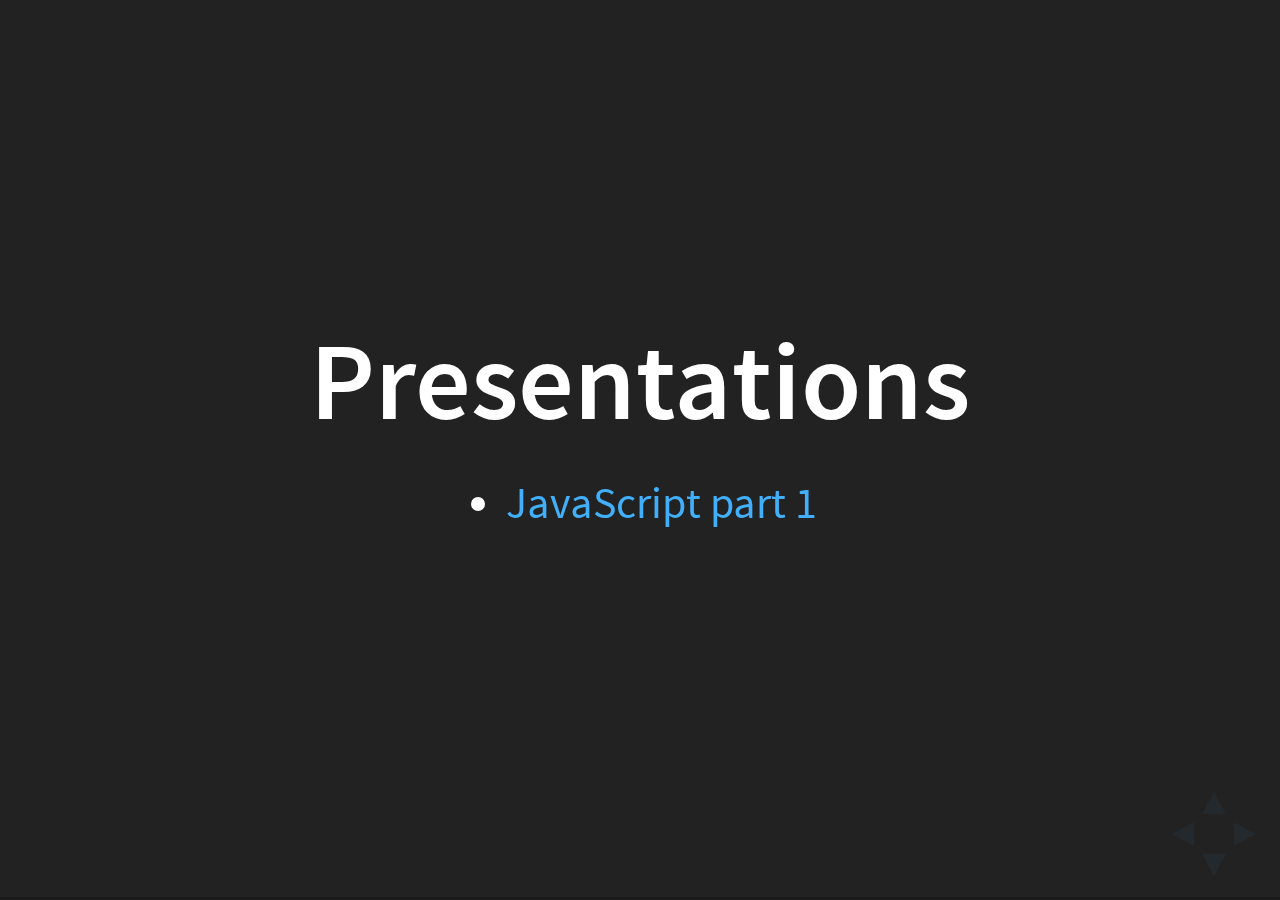
==== commit 9ae04a78: "Add JS pres" ====
--- a/index.html
+++ b/index.html
@@ -42,6 +42,9 @@
 
                 <section>
                     <h1>Presentations</h1>
+                    <ul>
+                        <li><a href="http://rzajac.github.io/pres/js-1.html">JavaScript part 1</a></li>
+                    </ul>
                 </section>
 
 			</div>
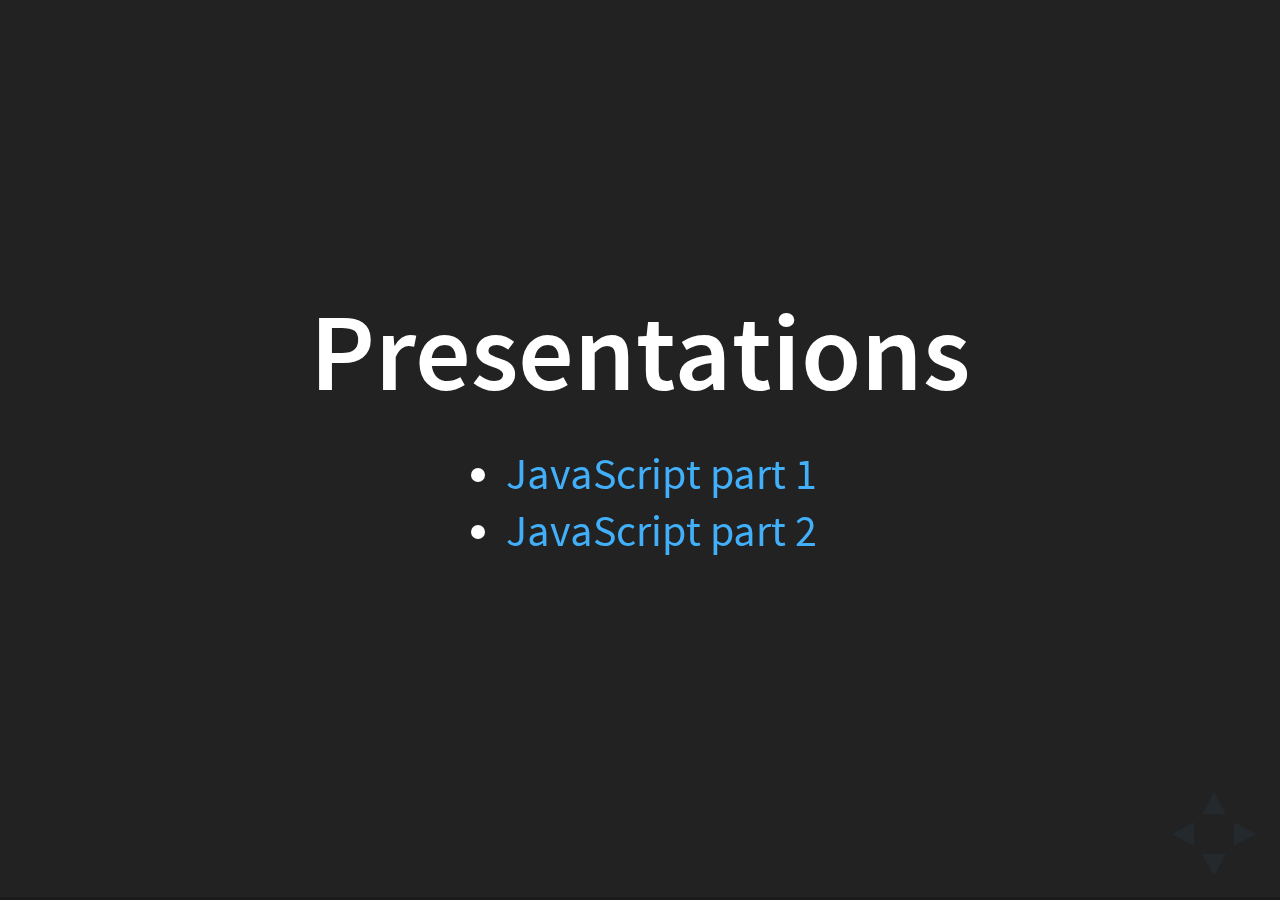
==== commit 8e032e57: "Add JS2" ====
--- a/index.html
+++ b/index.html
@@ -44,6 +44,7 @@
                     <h1>Presentations</h1>
                     <ul>
                         <li><a href="http://rzajac.github.io/pres/js-1.html">JavaScript part 1</a></li>
+                        <li><a href="http://rzajac.github.io/pres/js-2.html">JavaScript part 2</a></li>
                     </ul>
                 </section>
 
